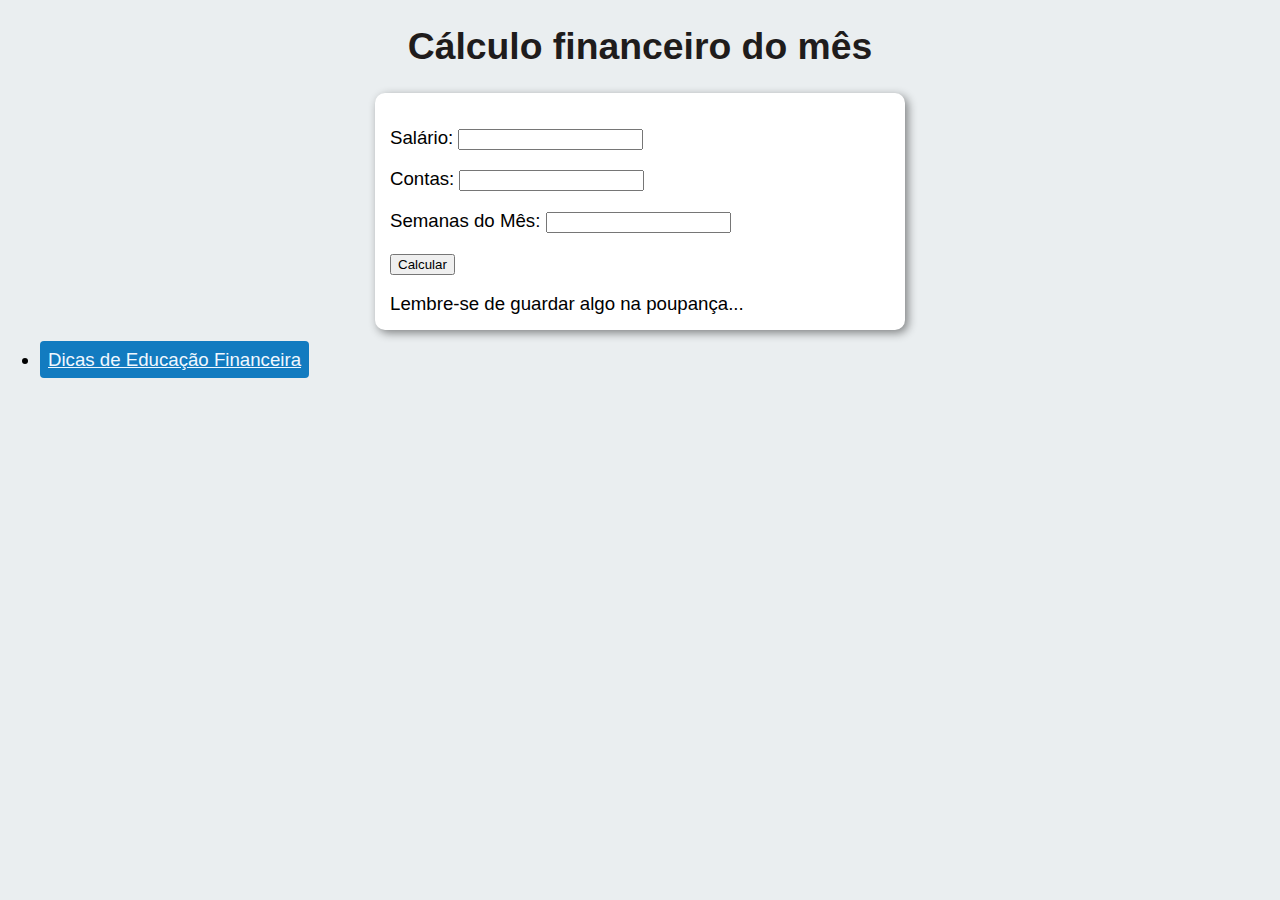
==== index.html @ 9efd69d2 "Projeto de Educação Financeira" ====
<!DOCTYPE html>
<html lang="en">
<head>
    <meta charset="UTF-8">
    <meta http-equiv="X-UA-Compatible" content="IE=edge">
    <meta name="viewport" content="width=device-width, initial-scale=1.0">
    <title>Organização Financeira</title>
    <link rel="stylesheet" href="styles.css">
</head>
<body>
    <header>
        <h1>Cálculo financeiro do mês</h1>
      
    </header>
    <section>
    <div id="dados">
        <p>Salário: <input type="number" name="salário" id="txt1"></p> 
        <p>Contas:   <input type="number" name="contas" id="txt2"> </p> 
       <p>Semanas do Mês: <input type="number" name="semanas" id="txt3"> </p>  
        <p><input type="button" value="Calcular" onclick='calculaSalario()'> </p>    
    </div>
    <div id = "res">

        Lembre-se de guardar algo na poupança...
    </div>
    </section>
    <nav>
        <ul>
           
            <li>
                <a href="dicas/dicas.html" class="educacao">Dicas de Educação Financeira</a>
            </li>
        </ul>
    </nav>

    <script src="script.js"></script>
</body>
</html>
---- styles.css ----
body {
    background: rgba(233, 238, 240, 0.973);
    font: normal 14pt  Arial, Helvetica, sans-serif;
    box-sizing: border-box;
    font-style: inherit;
    padding: 0;
    margin: 0;
}
h1 {
    color:rgb(31, 28, 28)
}


header {
    color: rgb(241, 236, 236);
    text-align: center;

}
.educacao {
    background-color: rgb(18, 123, 192);
    color: aliceblue;
    padding: 8px;
    border-radius: 4px;
   
   align-items: center;
    justify-content: center;
}

section { 
    background: white;
    border-radius: 10px;
    padding: 15px;
    width: 500px;
    margin: auto;
    box-shadow: 3px 3px 10px rgba(0, 0, 0, 0.459);
}
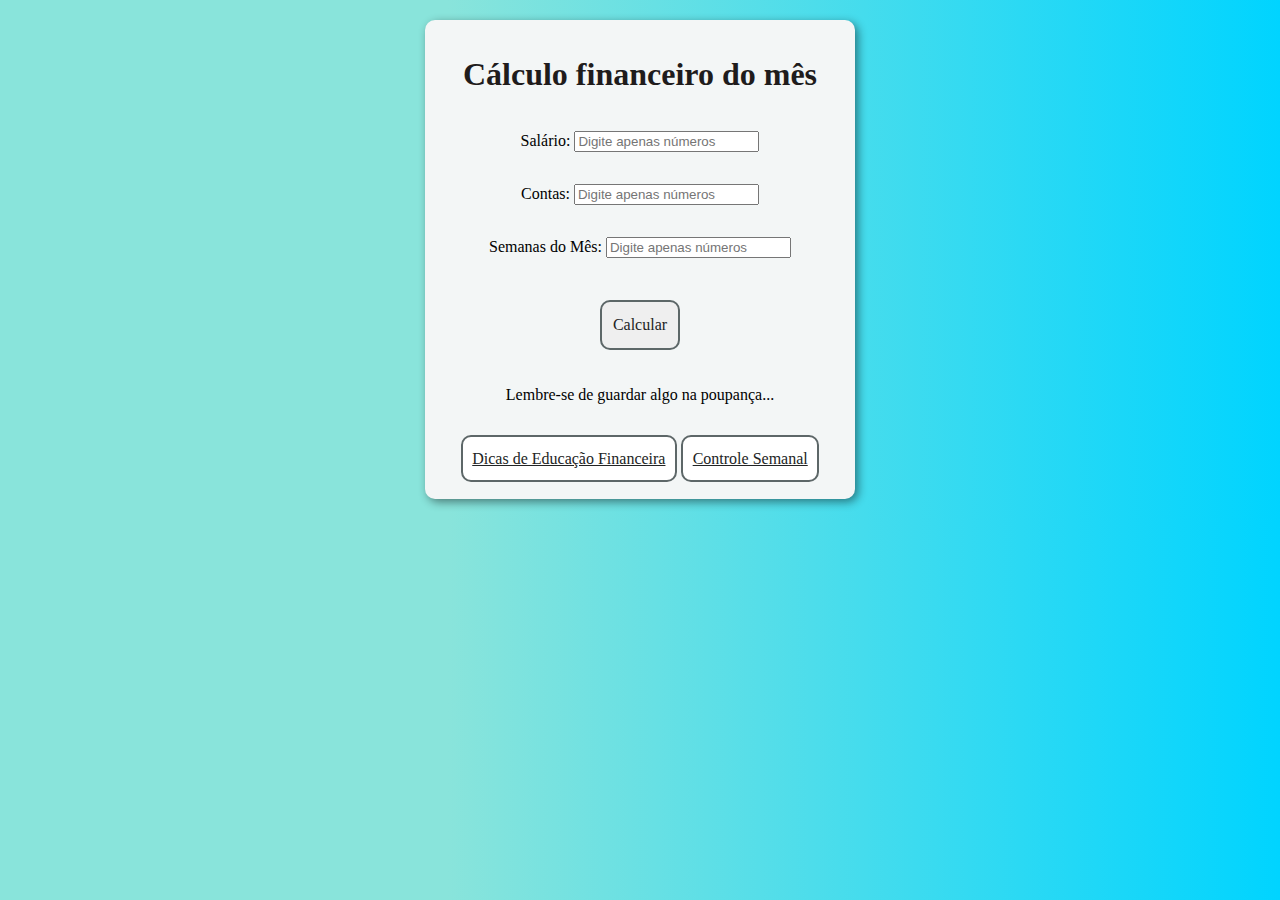
==== commit e1119aa4: "Atualização 2.0" ====
--- a/index.html
+++ b/index.html
@@ -8,31 +8,31 @@
     <link rel="stylesheet" href="styles.css">
 </head>
 <body>
+    <div class="principal">
     <header>
-        <h1>Cálculo financeiro do mês</h1>
-      
-    </header>
-    <section>
-    <div id="dados">
-        <p>Salário: <input type="number" name="salário" id="txt1"></p> 
-        <p>Contas:   <input type="number" name="contas" id="txt2"> </p> 
-       <p>Semanas do Mês: <input type="number" name="semanas" id="txt3"> </p>  
-        <p><input type="button" value="Calcular" onclick='calculaSalario()'> </p>    
-    </div>
+     
+        <div class="titulo"><h1>Cálculo financeiro do mês</h1></div>   
+    <div id="dados" class="data">
+        <p>Salário: <input type="number" name="salário" id="txt1" placeholder="Digite apenas números"> </p> 
+        <p>Contas:   <input type="number" name="contas" id="txt2" placeholder="Digite apenas números"> </p> 
+       <p>Semanas do Mês: <input type="number" name="semanas" id="txt3" placeholder="Digite apenas números"> </p>  
+      <p><input type="button" class="btn" value="Calcular" onclick='calculaSalario()'> </p>    
+     </div>
+    
+</header>
     <div id = "res">
 
         Lembre-se de guardar algo na poupança...
     </div>
-    </section>
+   
+<div>
     <nav>
-        <ul>
-           
-            <li>
-                <a href="dicas/dicas.html" class="educacao">Dicas de Educação Financeira</a>
-            </li>
-        </ul>
-    </nav>
-
+        <a href="dicas/dicas.html" class="educacao">Dicas de Educação Financeira</a>
+        <a href="semana/index.html" class="semana">Controle Semanal</a>
+</nav>
+</div>
+    
+</div>
     <script src="script.js"></script>
 </body>
 </html>
--- a/styles.css
+++ b/styles.css
@@ -1,36 +1,155 @@
 body {
-    background: rgba(233, 238, 240, 0.973);
-    font: normal 14pt  Arial, Helvetica, sans-serif;
-    box-sizing: border-box;
-    font-style: inherit;
-    padding: 0;
-    margin: 0;
+  border: 0; 
+  outline: 0; 
+  align-items: center; 
+  justify-content: space-between; 
+  color:rgb(0, 0, 0); 
+  font-family: 'open_sansregular';
+  background: rgb(137,228,219);
+  background: linear-gradient(90deg, rgba(137,228,219,1) 35%, rgba(0,212,255,1) 100%);
+  display: block;
+  margin: 8px;
 }
-h1 {
-    color:rgb(31, 28, 28)
+
+.principal {
+  background-color:#f3f6f6;
+  border:1px #5d6768 solid; 
+  border-radius:10px; 
+  border-radius: 10px;
+  padding: 15px;
+ width: 400px; 
+  margin: 0 auto;
+ box-shadow: 3px 3px 10px rgba(0, 0, 0, 0.459);
+ max-width: 992px;
+  margin-top: 20px;
+  margin-bottom: 20px;
+  position: relative;
+  align-items: center; 
+ justify-content: space-between; 
+  border: 0; 
+  outline: 0; 
+  font-size: 1em;
+  text-align: center;
+ 
+  
+}
+
+ #dados {
+  border-radius:10px; 
+  margin: 0 auto;
+  text-align: center;
+  align-items: center;
+  flex-direction: column;
+  min-height: 70px;
+  max-height: 400px;
+  justify-content: center;
+  display: grid;
+  place-items: center;
+     
 }
 
 
-header {
-    color: rgb(241, 236, 236);
-    text-align: center;
-
-}
-.educacao {
-    background-color: rgb(18, 123, 192);
-    color: aliceblue;
-    padding: 8px;
-    border-radius: 4px;
-   
-   align-items: center;
-    justify-content: center;
+#res {
+  position: relative;
+  align-items: center; 
+  justify-content:center; 
+  margin-top: 10px;
+  margin-bottom: 30px;
+} 
+.titulo {
+    color:rgb(31, 28, 28);
+    font-family: 'open_sansregular';
 }
 
-section { 
-    background: white;
-    border-radius: 10px;
-    padding: 15px;
-    width: 500px;
-    margin: auto;
-    box-shadow: 3px 3px 10px rgba(0, 0, 0, 0.459);
+
+.educacao {
+    display:inline;
+    width:80px;
+    padding: 0.8em 0.6em;
+    border:2px #5d6768 solid;
+    border-radius:10px; 
+    color: #222424;
+    cursor: pointer;
+    transition: all 0.3s;
+    max-width: 550px;
+    text-align: center;
+    height: 50px;
+    line-height: 50px;
+    margin-top: 10px;
+    margin-bottom: 10px;
+    background-color: #ffffff;
 }
+.btn {
+  width:80px;
+    padding: 0.8em 0.6em;
+    border:2px #5d6768 solid;
+    border-radius:10px; 
+    color: #222424;
+    cursor: pointer;
+    transition: all 0.3s;
+    max-width: 550px;
+    justify-content: center;
+    margin-top: 10px;
+    margin-bottom: 10px;
+    text-align: center;
+    height: 50px;
+    font-family: 'open_sansregular';
+    font-size: medium;
+    
+  }
+ 
+  .btn:hover{
+    background: #2faaaa;
+    color: #ffffff;
+    border:2px #828282 solid;
+  }
+.educacao:hover {
+    background:#2faaaa;
+    color: #ffffff;
+    border:2px #828282 solid;
+    justify-content: center;
+  }    
+
+  .semana {
+    display:inline;
+    width:80px;
+    padding: 0.8em 0.6em;
+    border:2px #5d6768 solid;
+    border-radius:10px; 
+    color: #222424;
+    cursor: pointer;
+    transition: all 0.3s;
+    max-width: 550px;
+    text-align: center;
+    height: 50px;
+    line-height: 50px;
+    margin-top: 10px;
+    margin-bottom: 10px;
+    background-color: #ffffff;
+  }
+  .semana:hover{
+    
+      background:#2faaaa;
+      color: #ffffff;
+      border:2px #828282 solid;
+      justify-content: center;
+  }
+      
+  /* media queries */
+
+@media(max-width: 1024px){
+  .principal{
+      width: 70%;
+  }
+}
+@media(max-width: 650px){
+  .body{
+      background-color: white;
+
+  }
+  #dados{
+      border:1px solid transparent;
+      width: 100%;
+     
+  }
+}